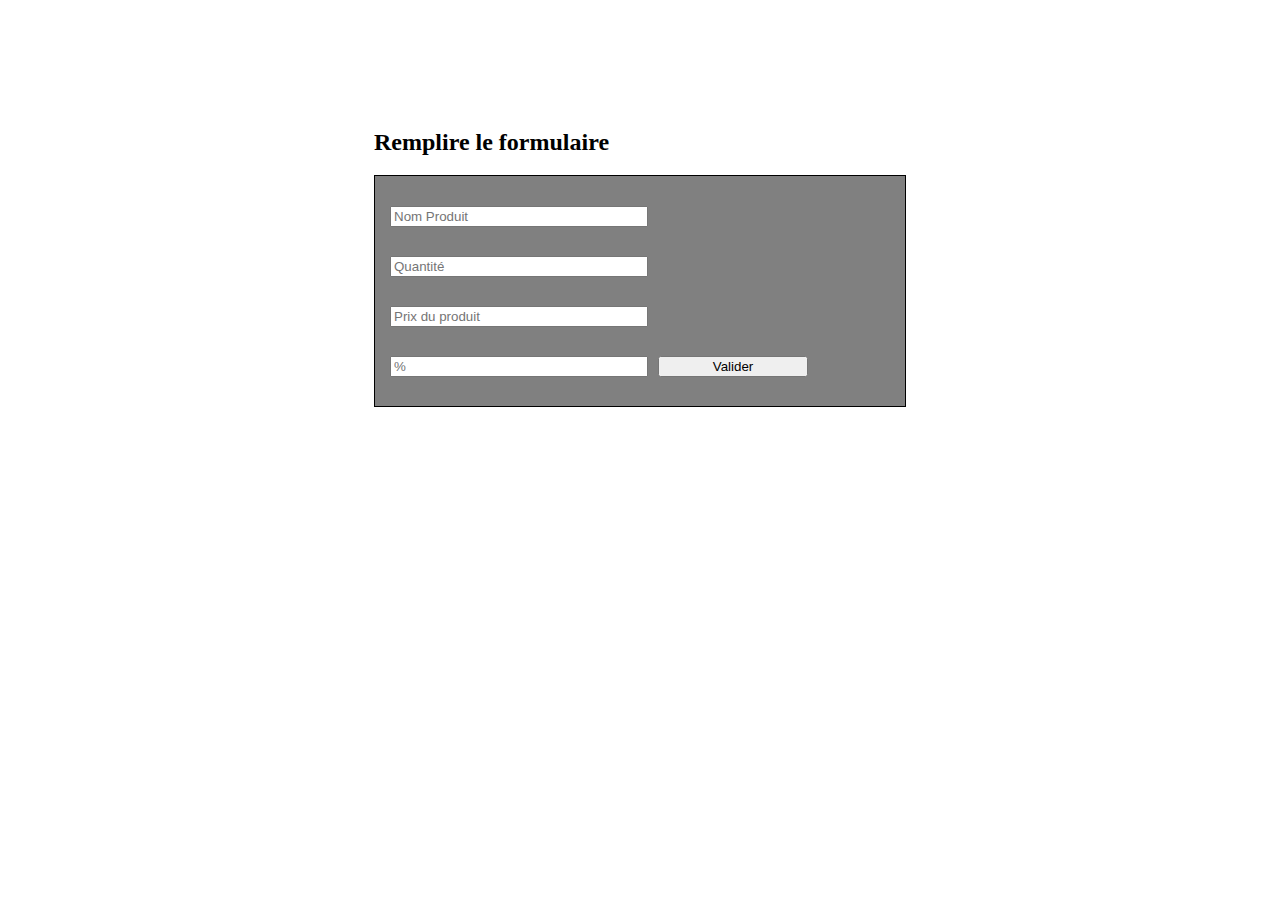
==== index.html @ 9b35f9ca "Pour Yvan" ====
<!DOCTYPE html>
<html lang="fr">

<head>
  <meta charset="UTF-8">
  <meta http-equiv="X-UA-Compatible" content="IE=edge">
  <meta name="viewport" content="width=device-width, initial-scale=1.0">
  <title>Document</title>
  <link rel="stylesheet" href="style.css" />
  <script src="script.js" defer></script>
</head>

<body>
  <div id="formulaire">
    <h2>Remplire le formulaire</h2>
    <form class="container" name="reglementFormulaire" action="result.html" onSubmit="result()">

      <input type="text" id="nameProduct" placeholder="Nom Produit" name="nameProduct" required="required" onkeyup='isCharSet()'/>
      <br>
      <input id="quantity" placeholder="Quantité" type="number" min="1" max="100" required="required" onkeyup='isCharSet()'>
      <br>
      <input type="text" id="prixProduct" placeholder="Prix du produit" required="required" onkeyup='isCharSet()'>
      <br>
      <input type="number" id="pourcentage" placeholder="%" name="tentacles" max="100">
      <br>
      <button id="validation" type="submit" onclick="calculePrix()"style="width: 150px; margin-left: 10px">Valider</button>
    </form>
  </div>
</body>

</html>
---- style.css ----
body {
  display: flex;
  justify-content: center;
  align-items: center;
  flex-direction: column;
  height: 500px;
}

h1 {
  display: flex;
  justify-content: center;
  align-items: center;
}

.container {
  display: flex;
  align-items: center;
  flex-wrap: wrap;
  margin-left: auto;
  margin-right: auto;
  background-color: grey;
  padding: 15px;
  width: 500px;
  height: 200px;
  border: 1px solid black;
}

input{
  width: 50%;
}
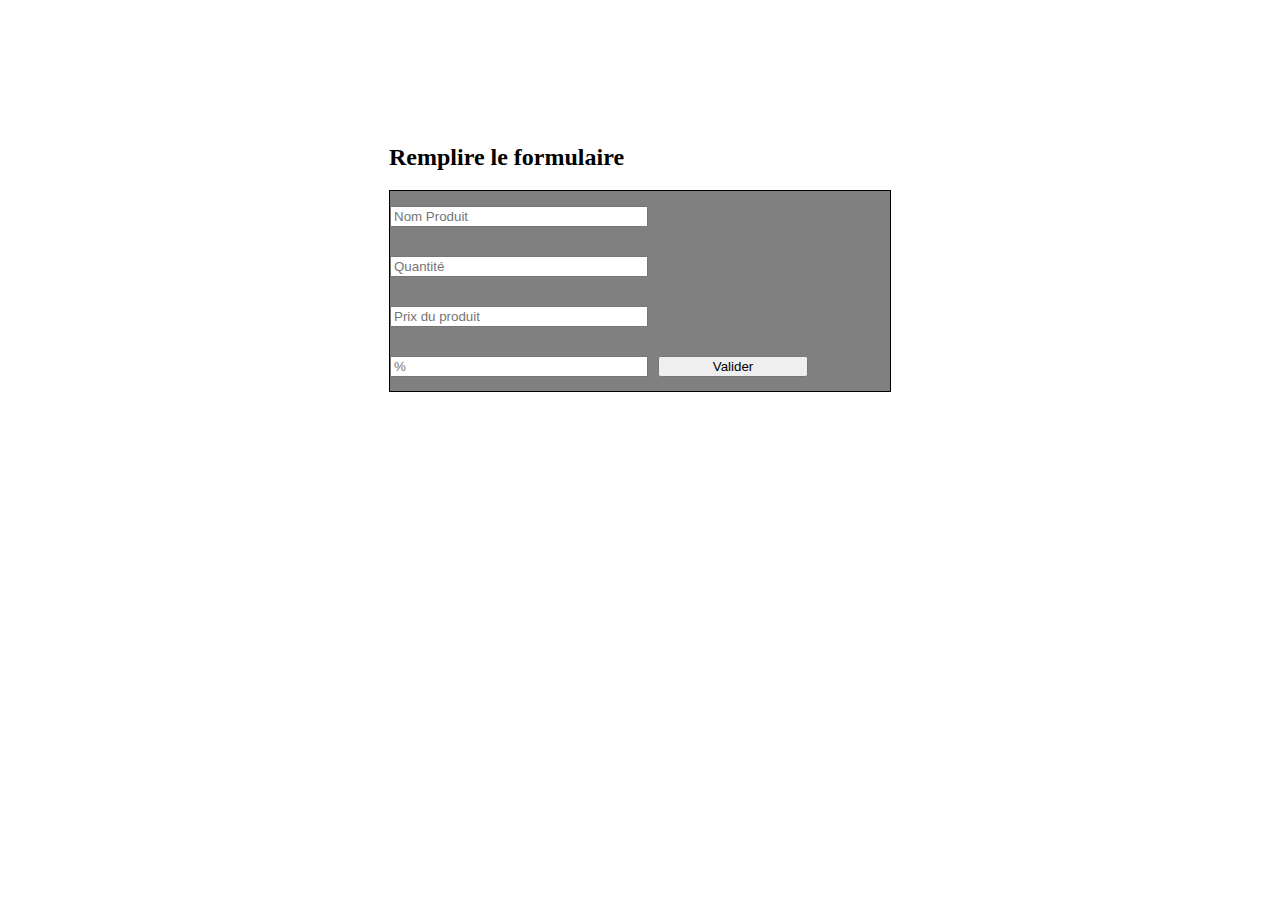
==== commit d61c392b: "mise au propre" ====
--- a/index.html
+++ b/index.html
@@ -15,15 +15,18 @@
     <h2>Remplire le formulaire</h2>
     <form class="container" name="reglementFormulaire" action="result.html" onSubmit="result()">
 
-      <input type="text" id="nameProduct" placeholder="Nom Produit" name="nameProduct" required="required" onkeyup='isCharSet()'/>
+      <input type="text" id="nameProduct" placeholder="Nom Produit" name="nameProduct" required="required"
+        onkeyup='isCharSet()' />
       <br>
-      <input id="quantity" placeholder="Quantité" type="number" min="1" max="100" required="required" onkeyup='isCharSet()'>
+      <input id="quantity" placeholder="Quantité" type="number" min="1" max="100" required="required"
+        onkeyup='isCharSet()'>
       <br>
       <input type="text" id="prixProduct" placeholder="Prix du produit" required="required" onkeyup='isCharSet()'>
       <br>
       <input type="number" id="pourcentage" placeholder="%" name="tentacles" max="100">
       <br>
-      <button id="validation" type="submit" onclick="calculePrix()"style="width: 150px; margin-left: 10px">Valider</button>
+      <button id="validation" type="submit" onclick="calculePrix()"
+        style="width: 150px; margin-left: 10px">Valider</button>
     </form>
   </div>
 </body>
--- a/style.css
+++ b/style.css
@@ -19,7 +19,6 @@
   margin-left: auto;
   margin-right: auto;
   background-color: grey;
-  padding: 15px;
   width: 500px;
   height: 200px;
   border: 1px solid black;
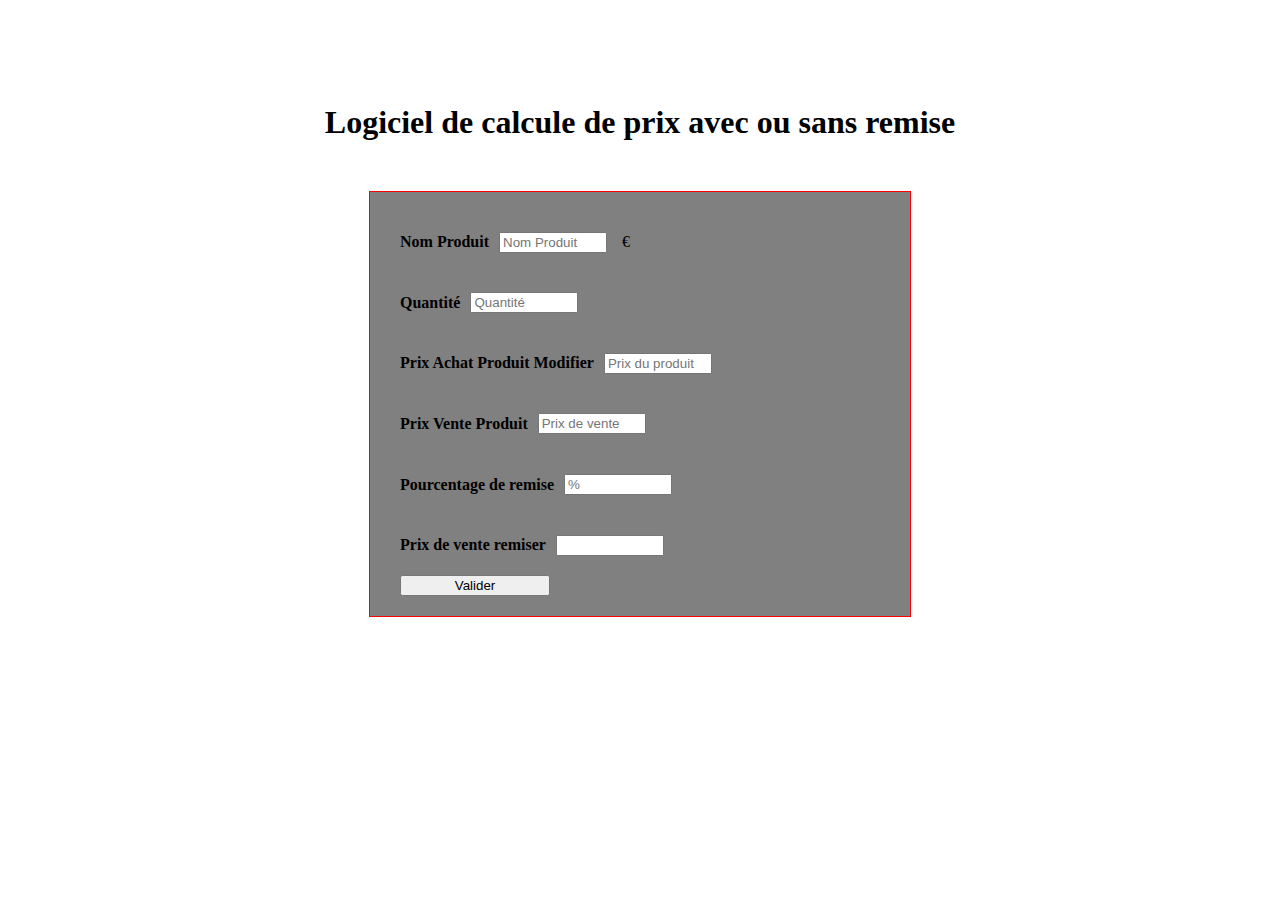
==== commit 966d02f0: "mise a jour pour amelioration projet" ====
--- a/index.html
+++ b/index.html
@@ -12,16 +12,55 @@
 
 <body>
   <div id="formulaire">
+    <h1>Logiciel de calcule de prix avec ou sans remise</h1>
+    <form class="container" name="reglementFormulaire" action="result.html" onSubmit="result()">
+      <div class="divForm">
+        <h4>Nom Produit</h4>
+        <input type="text" id="nameProduct" placeholder="Nom Produit" name="nameProduct" required="required" />
+        <div id="prixProduct"></div><span class="€">€</span>
+      </div>
+      <div class="divForm">
+        <h4>Quantité</h4>
+        <input id="quantity" placeholder="Quantité" type="number" min="1" max="100" required="required">
+      </div>
+      <div class="divForm">
+        <h4>Prix Achat Produit Modifier</h4>
+        <input type="text" id="prixProductModif" placeholder="Prix du produit">
+      </div>
+      <div class="divForm">
+        <h4>Prix Vente Produit</h4>
+        <input type="text" id="prixVente" placeholder="Prix de vente">
+      </div>
+      <div class="divForm">
+        <h4>Pourcentage de remise</h4>
+        <input type="number" id="pourcentage" placeholder="%" name="tentacles" max="100">
+      </div>
+      <div class="divForm">
+        <h4>Prix de vente remiser</h4>
+        <input type="number" id="prixVenteRemiser" placeholder="" name="tentacles" max="100">
+      </div>
+      <div class="divForm"><button id="validation" type="submit" onclick="calculePrix()"
+          style="width: 150px; margin-left: 10px">Valider</button>
+      </div>
+    </form>
+  </div>
+</body>
+
+
+<div></div>
+<!-----------------------------------------------------------------------------------
+
+<body>
+  <div id="formulaire">
     <h2>Remplire le formulaire</h2>
     <form class="container" name="reglementFormulaire" action="result.html" onSubmit="result()">
 
-      <input type="text" id="nameProduct" placeholder="Nom Produit" name="nameProduct" required="required"
-        onkeyup='isCharSet()' />
+      <input type="text" id="nameProduct" placeholder="Nom Produit" name="nameProduct" required="required" />
+      <div id="prixProduct"></div>
       <br>
-      <input id="quantity" placeholder="Quantité" type="number" min="1" max="100" required="required"
-        onkeyup='isCharSet()'>
+      <input id="quantity" placeholder="Quantité" type="number" min="1" max="100" required="required">
       <br>
-      <input type="text" id="prixProduct" placeholder="Prix du produit" required="required" onkeyup='isCharSet()'>
+      <input type="text" id="prixProductModif" placeholder="Prix Dérogation" />
       <br>
       <input type="number" id="pourcentage" placeholder="%" name="tentacles" max="100">
       <br>
@@ -31,4 +70,19 @@
   </div>
 </body>
 
+------------------------------------------------------------------------------------->
+
+
+
+
+
+
+
+
+
+
+
+
+
+
 </html>--- a/style.css
+++ b/style.css
@@ -4,6 +4,7 @@
   align-items: center;
   flex-direction: column;
   height: 500px;
+  margin-top: 100px;
 }
 
 h1 {
@@ -12,19 +13,37 @@
   align-items: center;
 }
 
+h4{
+  margin-right: 10px;
+  margin-left: 10px;
+}
+
 .container {
+  border: 1px solid red;
   display: flex;
   align-items: center;
   flex-wrap: wrap;
+  margin-top: 50px;
   margin-left: auto;
   margin-right: auto;
   background-color: grey;
   width: 500px;
-  height: 200px;
-  border: 1px solid black;
+  height: auto;
+  padding: 20px;
 }
 
 input{
-  width: 50%;
+  width: 20%;
 }
 
+.divForm {
+  display: flex;
+  align-items: center;
+  width: 100%;
+}
+
+
+#prixProduct{
+  color: black;
+  margin-left: 15px;
+}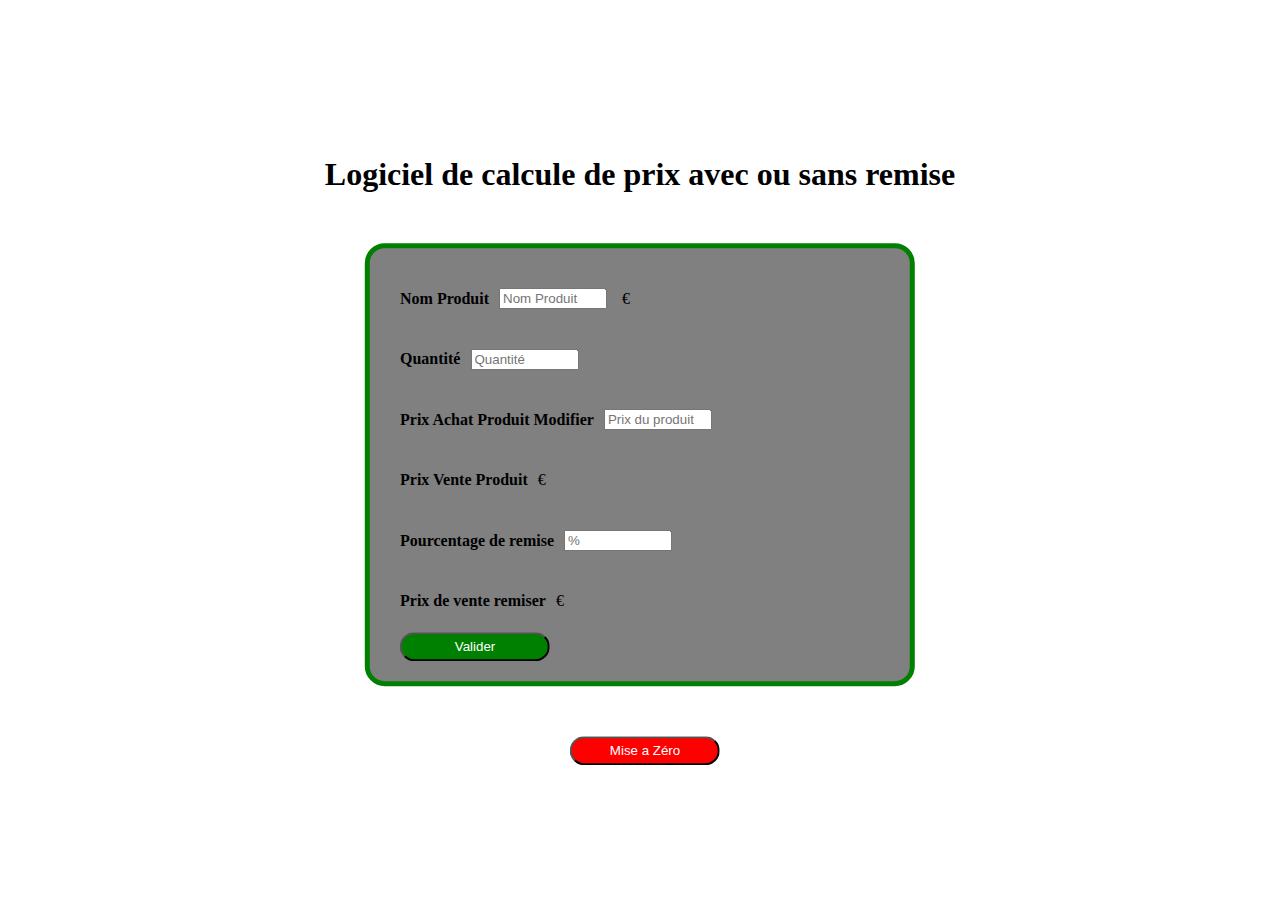
==== commit ea96908d: "corection bug et mise au propre du css" ====
--- a/index.html
+++ b/index.html
@@ -13,7 +13,7 @@
 <body>
   <div id="formulaire">
     <h1>Logiciel de calcule de prix avec ou sans remise</h1>
-    <form class="container" name="reglementFormulaire" action="result.html" onSubmit="result()">
+    <form class="container" name="reglementFormulaire" onSubmit="result()">
       <div class="divForm">
         <h4>Nom Produit</h4>
         <input type="text" id="nameProduct" placeholder="Nom Produit" name="nameProduct" required="required" />
@@ -29,7 +29,7 @@
       </div>
       <div class="divForm">
         <h4>Prix Vente Produit</h4>
-        <input type="text" id="prixVente" placeholder="Prix de vente">
+        <div id="prixVente"><span>€</span></div>
       </div>
       <div class="divForm">
         <h4>Pourcentage de remise</h4>
@@ -37,52 +37,15 @@
       </div>
       <div class="divForm">
         <h4>Prix de vente remiser</h4>
-        <input type="number" id="prixVenteRemiser" placeholder="" name="tentacles" max="100">
+        <div id="prixVenteRemiser"><span>€</span></div>
       </div>
-      <div class="divForm"><button id="validation" type="submit" onclick="calculePrix()"
-          style="width: 150px; margin-left: 10px">Valider</button>
+      <div class="divValider"><button id="validation" type="submit""
+          style=" width: 150px; margin-left: 10px">Valider</button>
       </div>
     </form>
-  </div>
+    <div class="divZero"><button id="Zero" onclick="history.go(0)" style="width: 150px; margin-left: 10px">Mise a
+        Zéro</button>
+    </div>
 </body>
 
-
-<div></div>
-<!-----------------------------------------------------------------------------------
-
-<body>
-  <div id="formulaire">
-    <h2>Remplire le formulaire</h2>
-    <form class="container" name="reglementFormulaire" action="result.html" onSubmit="result()">
-
-      <input type="text" id="nameProduct" placeholder="Nom Produit" name="nameProduct" required="required" />
-      <div id="prixProduct"></div>
-      <br>
-      <input id="quantity" placeholder="Quantité" type="number" min="1" max="100" required="required">
-      <br>
-      <input type="text" id="prixProductModif" placeholder="Prix Dérogation" />
-      <br>
-      <input type="number" id="pourcentage" placeholder="%" name="tentacles" max="100">
-      <br>
-      <button id="validation" type="submit" onclick="calculePrix()"
-        style="width: 150px; margin-left: 10px">Valider</button>
-    </form>
-  </div>
-</body>
-
-------------------------------------------------------------------------------------->
-
-
-
-
-
-
-
-
-
-
-
-
-
-
 </html>--- a/style.css
+++ b/style.css
@@ -5,6 +5,13 @@
   flex-direction: column;
   height: 500px;
   margin-top: 100px;
+}
+
+#formulaire{
+  position: absolute;
+  top: 50%;
+  left: 50%;
+  transform: translate(-50%,-50%);
 }
 
 h1 {
@@ -19,7 +26,7 @@
 }
 
 .container {
-  border: 1px solid red;
+  border: 5px solid green;
   display: flex;
   align-items: center;
   flex-wrap: wrap;
@@ -30,6 +37,7 @@
   width: 500px;
   height: auto;
   padding: 20px;
+  border-radius: 20px;
 }
 
 input{
@@ -46,4 +54,34 @@
 #prixProduct{
   color: black;
   margin-left: 15px;
-}+}
+
+
+.divValider button {
+  color:  white;
+  background: green;
+  border-radius: 20px;
+  padding: 5px;
+}
+
+.divValider button:hover {
+  transform: scale(1.1);
+}
+
+
+.divZero{
+  display: flex;
+  justify-content: center;
+  margin-top: 50px;
+}
+
+.divZero button {
+  color:  white;
+  background: red;
+  border-radius: 20px;
+  padding: 5px;
+}
+
+.divZero button:hover {
+  transform: scale(1.5);
+}
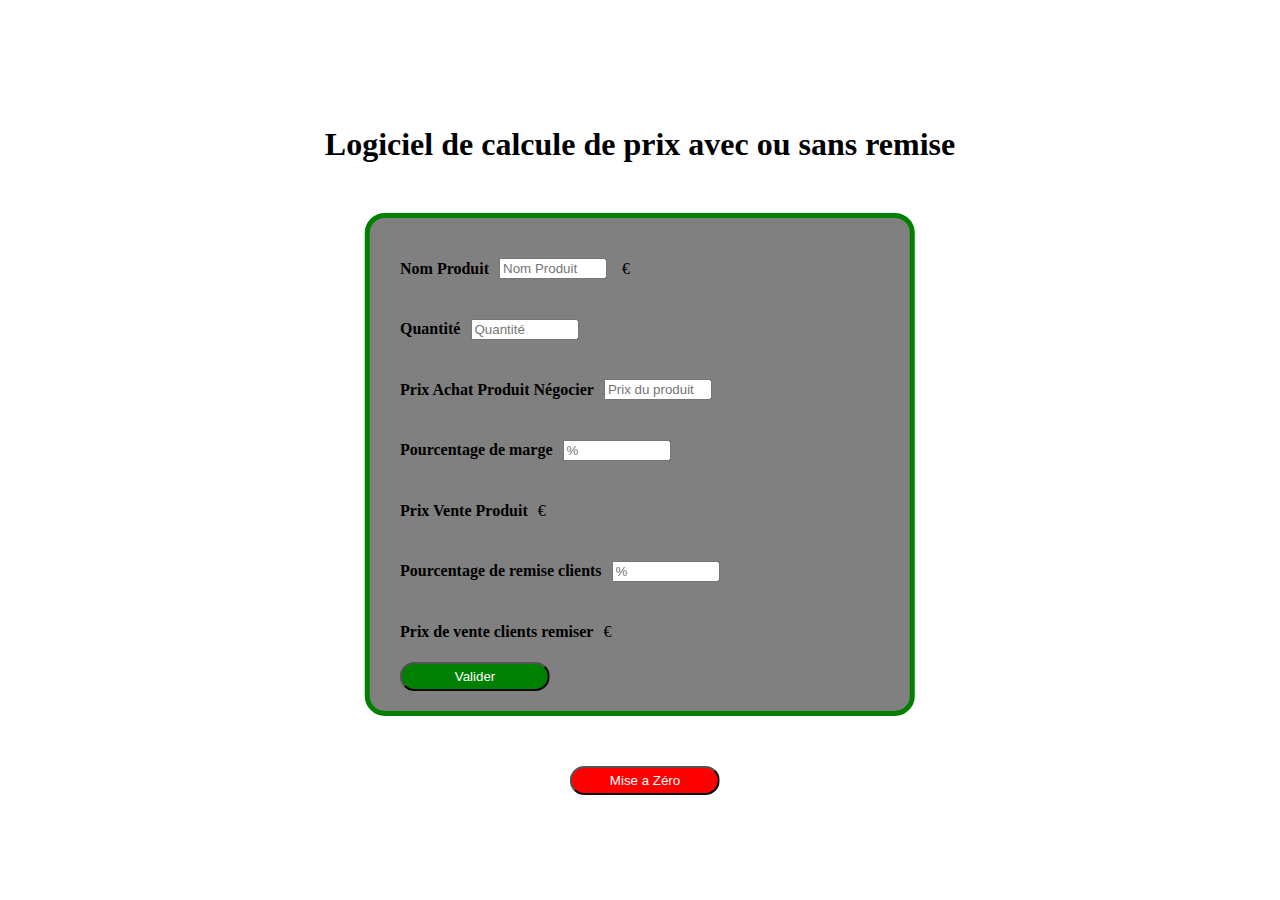
==== commit 5ab6958a: "mise en place de la marge a ajouter au pirx d'achat pour prix de vente realiste" ====
--- a/index.html
+++ b/index.html
@@ -24,19 +24,23 @@
         <input id="quantity" placeholder="Quantité" type="number" min="1" max="100" required="required">
       </div>
       <div class="divForm">
-        <h4>Prix Achat Produit Modifier</h4>
+        <h4>Prix Achat Produit Négocier</h4>
         <input type="text" id="prixProductModif" placeholder="Prix du produit">
+      </div>
+      <div class="divForm">
+        <h4>Pourcentage de marge</h4>
+        <input type="number" id="pourcentageDeMarge" placeholder="%" name="tentacles" max="100" required="required"/>
       </div>
       <div class="divForm">
         <h4>Prix Vente Produit</h4>
         <div id="prixVente"><span>€</span></div>
       </div>
       <div class="divForm">
-        <h4>Pourcentage de remise</h4>
+        <h4>Pourcentage de remise clients</h4>
         <input type="number" id="pourcentage" placeholder="%" name="tentacles" max="100">
       </div>
       <div class="divForm">
-        <h4>Prix de vente remiser</h4>
+        <h4>Prix de vente clients remiser</h4>
         <div id="prixVenteRemiser"><span>€</span></div>
       </div>
       <div class="divValider"><button id="validation" type="submit""
--- a/style.css
+++ b/style.css
@@ -62,10 +62,12 @@
   background: green;
   border-radius: 20px;
   padding: 5px;
+  transition: all 1s ease-in-out;
+  cursor : pointer;
 }
 
 .divValider button:hover {
-  transform: scale(1.1);
+  transform: scale(1.4);
 }
 
 
@@ -80,6 +82,8 @@
   background: red;
   border-radius: 20px;
   padding: 5px;
+  transition: all 1s ease-in-out;
+  cursor : pointer;
 }
 
 .divZero button:hover {
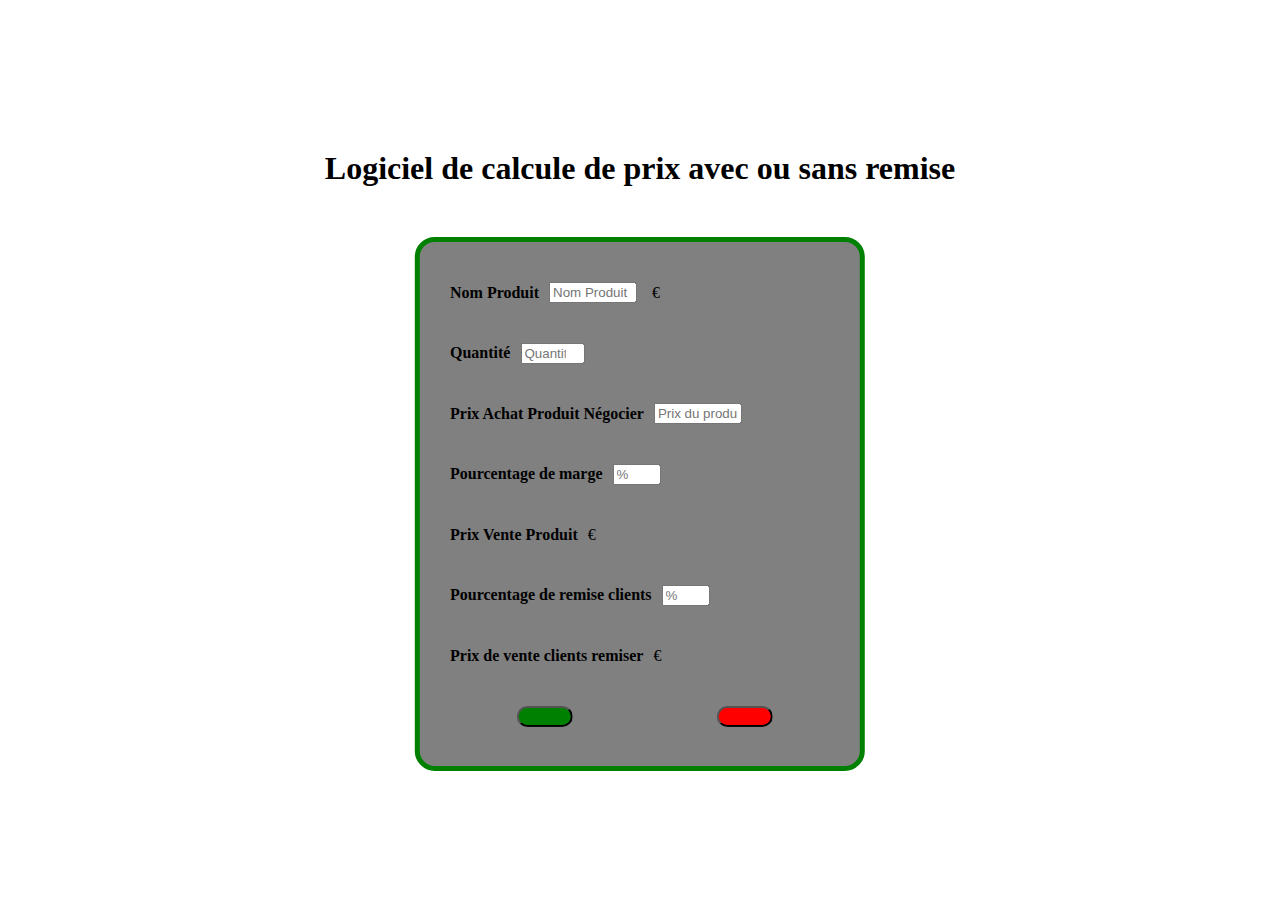
==== commit 91c9e272: "refection css et mise en place des icone validation et reload" ====
--- a/index.html
+++ b/index.html
@@ -7,6 +7,9 @@
   <meta name="viewport" content="width=device-width, initial-scale=1.0">
   <title>Document</title>
   <link rel="stylesheet" href="style.css" />
+  <link rel="stylesheet" href="https://cdnjs.cloudflare.com/ajax/libs/font-awesome/6.2.0/css/all.min.css"
+    integrity="sha512-xh6O/CkQoPOWDdYTDqeRdPCVd1SpvCA9XXcUnZS2FmJNp1coAFzvtCN9BmamE+4aHK8yyUHUSCcJHgXloTyT2A=="
+    crossorigin="anonymous" referrerpolicy="no-referrer" />
   <script src="script.js" defer></script>
 </head>
 
@@ -29,7 +32,7 @@
       </div>
       <div class="divForm">
         <h4>Pourcentage de marge</h4>
-        <input type="number" id="pourcentageDeMarge" placeholder="%" name="tentacles" max="100" required="required"/>
+        <input type="number" id="pourcentageDeMarge" placeholder="%" name="tentacles" max="100" required="required" />
       </div>
       <div class="divForm">
         <h4>Prix Vente Produit</h4>
@@ -43,13 +46,15 @@
         <h4>Prix de vente clients remiser</h4>
         <div id="prixVenteRemiser"><span>€</span></div>
       </div>
-      <div class="divValider"><button id="validation" type="submit""
-          style=" width: 150px; margin-left: 10px">Valider</button>
+      <div class="bouttonValiderEtReload">
+        <div class="divValider"><button id="validation" type="submit""
+          style=" width: 150px; margin-left: 10px"><i class="fa-solid fa-check fa-2xl"></i></button>
+        </div>
+        <div class="divZero"><button id="Zero" onclick="history.go(0)" style="width: 150px; margin-left: 10px"><i
+              class="fa-solid fa-rotate-right fa-2xl"></i></button>
+        </div>
       </div>
     </form>
-    <div class="divZero"><button id="Zero" onclick="history.go(0)" style="width: 150px; margin-left: 10px">Mise a
-        Zéro</button>
-    </div>
 </body>
 
 </html>--- a/style.css
+++ b/style.css
@@ -7,11 +7,11 @@
   margin-top: 100px;
 }
 
-#formulaire{
+#formulaire {
   position: absolute;
   top: 50%;
   left: 50%;
-  transform: translate(-50%,-50%);
+  transform: translate(-50%, -50%);
 }
 
 h1 {
@@ -20,7 +20,7 @@
   align-items: center;
 }
 
-h4{
+h4 {
   margin-right: 10px;
   margin-left: 10px;
 }
@@ -34,14 +34,21 @@
   margin-left: auto;
   margin-right: auto;
   background-color: grey;
-  width: 500px;
+  width: 400px;
   height: auto;
   padding: 20px;
   border-radius: 20px;
 }
 
-input{
+#nameProduct,
+#Quantité,
+#prixProductModif {
   width: 20%;
+}
+
+#pourcentage,
+#pourcentageDeMarge {
+  width: 40px;
 }
 
 .divForm {
@@ -51,41 +58,50 @@
 }
 
 
-#prixProduct{
+#prixProduct {
   color: black;
   margin-left: 15px;
 }
 
-
-.divValider button {
-  color:  white;
-  background: green;
-  border-radius: 20px;
-  padding: 5px;
-  transition: all 1s ease-in-out;
-  cursor : pointer;
-}
-
-.divValider button:hover {
-  transform: scale(1.4);
+.bouttonValiderEtReload {
+  display: flex;
+  justify-content: space-around;
+  width: 100%;
+  margin-top: 20px ;
+  margin-bottom: 20px;
 }
 
 
-.divZero{
+.divValider,
+.divZero {
   display: flex;
   justify-content: center;
-  margin-top: 50px;
+  align-items: center;
+  width: 20px;
+  height: 20px;
+}
+
+.divValider button {
+  color: white;
+  background: green;
+  border-radius: 20px;
+  transition: all 1s ease-in-out;
+  cursor: pointer;
+}
+
+.divValider button:hover,
+.divZero button:hover {
+  transform: scale(1.2);
 }
 
 .divZero button {
-  color:  white;
+  color: white;
   background: red;
   border-radius: 20px;
-  padding: 5px;
   transition: all 1s ease-in-out;
-  cursor : pointer;
+  cursor: pointer;
 }
 
-.divZero button:hover {
-  transform: scale(1.5);
-}
+.fa-rotate-right, .fa-check {
+  padding: 20px;
+};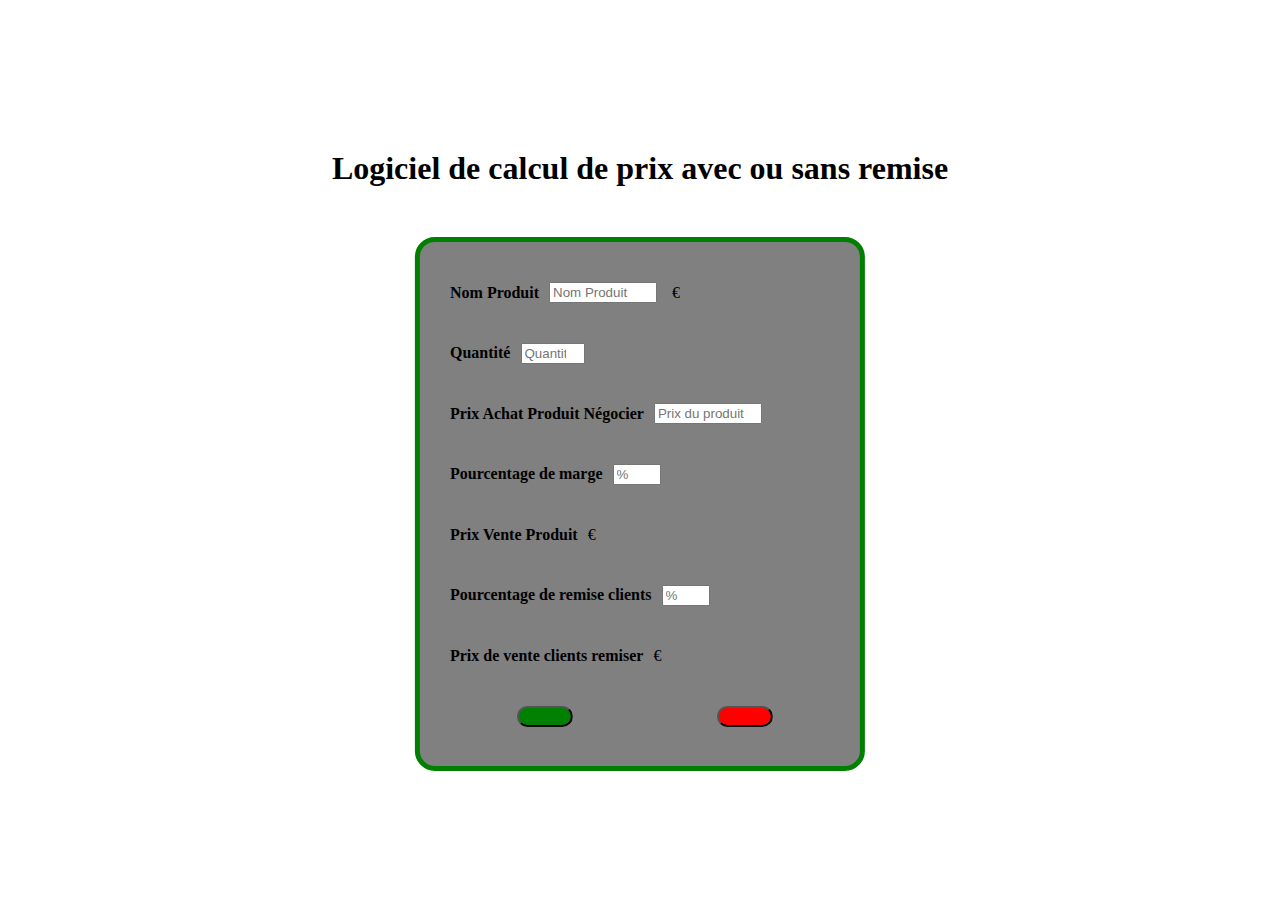
==== commit a8dc4f01: "erreur ortho" ====
--- a/index.html
+++ b/index.html
@@ -15,7 +15,7 @@
 
 <body>
   <div id="formulaire">
-    <h1>Logiciel de calcule de prix avec ou sans remise</h1>
+    <h1>Logiciel de calcul de prix avec ou sans remise</h1>
     <form class="container" name="reglementFormulaire" onSubmit="result()">
       <div class="divForm">
         <h4>Nom Produit</h4>
--- a/style.css
+++ b/style.css
@@ -1,10 +1,6 @@
-body {
-  display: flex;
-  justify-content: center;
-  align-items: center;
-  flex-direction: column;
-  height: 500px;
-  margin-top: 100px;
+html, body {
+  margin: 0 !important;
+  padding: 0 !important;
 }
 
 #formulaire {
@@ -43,7 +39,7 @@
 #nameProduct,
 #Quantité,
 #prixProductModif {
-  width: 20%;
+  width: 25%;
 }
 
 #pourcentage,
@@ -104,4 +100,41 @@
 
 .fa-rotate-right, .fa-check {
   padding: 20px;
-};+};
+
+@media screen and (min-width:576px) {
+  .container {
+    width: 300px
+  }
+}
+
+@media screen and (max-width:530px) {
+  .container {
+    width: 350px;
+  }
+
+}
+
+@media screen and (max-width:459px) {
+  .container {
+    width: 300px;
+  }
+  h1{
+    font-size: 20px;
+  }
+
+}
+
+@media screen and (max-width:459px) {
+  .container {
+    width: 250px;
+  }
+
+}
+
+@media screen and (max-width:317px) {
+  .container {
+    width: 200px;
+  }
+
+}
